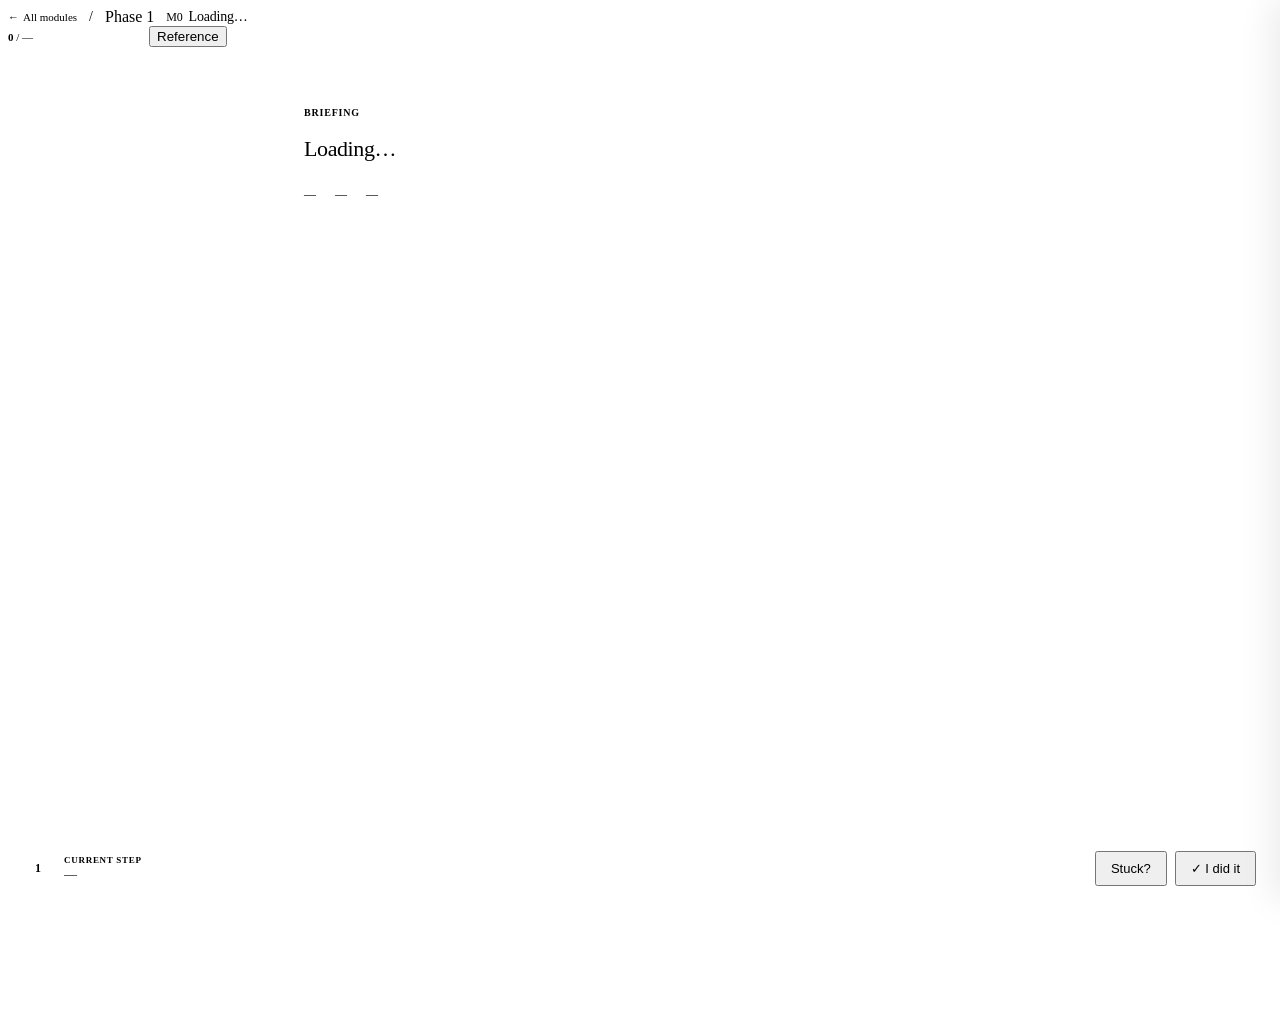
==== module.html @ 1718776c "Initial build — M0 complete" ====
<!DOCTYPE html>
<html lang="en">
<head>
<meta charset="UTF-8">
<meta name="viewport" content="width=device-width, initial-scale=1.0">
<title>MVE Academy</title>
<link rel="stylesheet" href="css/style.css">
<style>
body { min-height: 100vh; padding-bottom: 96px; }

/* ─── TOPBAR ──────────────────────────────────────────────────── */
.tb-left { display: flex; align-items: center; gap: 12px; min-width: 0; }
.home-link {
  font-size: 11px; color: var(--text-4); text-decoration: none;
  display: flex; align-items: center; gap: 4px;
  transition: color 0.12s;
}
.home-link:hover { color: var(--text-2); }
.home-link::before { content: '←'; }
.tb-divider { color: var(--border-strong); font-size: 14px; }
.tb-title { font-size: 14px; font-weight: 500; color: var(--text-1); letter-spacing: -0.2px; }
.tb-title .id { font-family: var(--font-mono); font-size: 12px; color: var(--text-4); margin-right: 6px; }
.tb-right { display: flex; align-items: center; gap: 16px; flex-shrink: 0; }
.prog { display: flex; align-items: center; gap: 10px; }
.prog-text { font-size: 11px; color: var(--text-3); font-variant-numeric: tabular-nums; white-space: nowrap; }
.prog-text strong { color: var(--text-1); font-weight: 600; }
.prog-bar { width: 90px; height: 4px; background: var(--border); border-radius: 2px; overflow: hidden; }
.prog-fill { height: 100%; background: var(--green); border-radius: 2px; transition: width 0.4s cubic-bezier(.4,0,.2,1); }

/* ─── MAIN ────────────────────────────────────────────────────── */
.main { max-width: 720px; margin: 0 auto; padding: 40px 24px 24px; }

/* ─── BRIEFING ────────────────────────────────────────────────── */
.briefing {
  background: var(--surface);
  border: 0.5px solid var(--border);
  border-left: 3px solid var(--purple-deep);
  border-radius: 10px;
  padding: 20px 24px;
  margin-bottom: 36px;
  box-shadow: var(--shadow-sm);
}
.briefing-label { font-size: 10px; font-weight: 600; letter-spacing: 0.08em; text-transform: uppercase; color: var(--text-4); margin-bottom: 10px; }
.briefing h2 { font-size: 22px; font-weight: 500; letter-spacing: -0.4px; line-height: 1.2; margin-bottom: 12px; color: var(--text-1); }
.briefing-body p { font-size: 14px; color: var(--text-2); line-height: 1.65; margin-bottom: 10px; }
.briefing-body p:last-child { margin-bottom: 14px; }
.briefing-meta { font-size: 12px; color: var(--text-4); display: flex; align-items: center; gap: 8px; padding-top: 12px; border-top: 0.5px dashed var(--border); }
.briefing-meta .dot { width: 3px; height: 3px; background: var(--text-4); border-radius: 50%; }

/* ─── STEPS ───────────────────────────────────────────────────── */
.steps { position: relative; }
.steps::before {
  content: ''; position: absolute;
  left: 19px; top: 12px; bottom: 12px;
  width: 1px; background: var(--border); z-index: 0;
}
.step {
  position: relative; display: grid;
  grid-template-columns: 40px 1fr; gap: 16px; padding: 12px 0; z-index: 1;
}
.step-num {
  width: 40px; height: 40px; border-radius: 50%;
  background: var(--surface); border: 1.5px solid var(--border-strong);
  display: flex; align-items: center; justify-content: center;
  font-size: 14px; font-weight: 600; color: var(--text-3);
  flex-shrink: 0; transition: all 0.25s ease; position: relative; z-index: 2;
}
.step-card { background: transparent; padding: 7px 0 4px; cursor: pointer; user-select: none; -webkit-user-select: none; min-width: 0; }
.step-head { display: flex; align-items: baseline; gap: 10px; flex-wrap: wrap; }
.step-title { font-size: 14px; font-weight: 500; color: var(--text-1); letter-spacing: -0.1px; }
.step-meta { font-size: 11px; color: var(--text-4); font-variant-numeric: tabular-nums; }
.step-tag { font-size: 9px; font-weight: 600; letter-spacing: 0.04em; text-transform: uppercase; padding: 2px 7px; border-radius: 99px; background: var(--amber-soft); color: var(--amber-deep); }
.step-tag.optional { background: var(--surface-2); color: var(--text-3); }
.step-body-wrap { max-height: 0; overflow: hidden; transition: max-height 0.3s ease, opacity 0.2s ease; opacity: 0; }
.step-body { padding: 14px 0 4px; font-size: 13.5px; line-height: 1.65; color: var(--text-2); }
.step-body p { margin-bottom: 10px; }
.step-body p:last-child { margin-bottom: 0; }

.step-code-wrap { position: relative; margin: 12px 0; }
.step-code {
  background: var(--surface-2); border: 0.5px solid var(--border); border-radius: 8px;
  padding: 14px 48px 14px 16px; font-family: var(--font-mono); font-size: 12px;
  line-height: 1.65; color: var(--text-1); overflow-x: auto;
  white-space: pre-wrap; word-break: break-all;
}
.copy-btn {
  position: absolute; top: 8px; right: 8px;
  background: var(--surface); border: 0.5px solid var(--border); border-radius: 5px;
  padding: 4px 8px; font-size: 10px; font-weight: 500; color: var(--text-3);
  cursor: pointer; transition: all 0.12s; font-family: inherit;
}
.copy-btn:hover { color: var(--text-1); border-color: var(--border-strong); }
.copy-btn.copied { background: var(--green); color: white; border-color: var(--green); }

.step-notes { margin: 12px 0 4px; padding: 0; list-style: none; }
.step-notes li { font-size: 13px; color: var(--text-2); padding: 6px 0 6px 22px; position: relative; line-height: 1.55; }
.step-notes li::before { content: '·'; position: absolute; left: 8px; top: 5px; font-weight: bold; color: var(--text-4); }

.step-verify {
  margin-top: 14px; padding: 11px 14px;
  background: var(--green-bg); border-left: 2px solid var(--green);
  border-radius: 0 6px 6px 0; font-size: 12.5px; color: var(--text-2); line-height: 1.55;
}
.step-verify strong { color: var(--green-deep); font-weight: 600; }
.step-verify code { background: rgba(0,0,0,0.04); padding: 1px 6px; border-radius: 4px; font-family: var(--font-mono); font-size: 11.5px; }

.step-trouble {
  margin-top: 8px; padding: 11px 14px;
  background: var(--amber-bg); border-left: 2px solid var(--amber);
  border-radius: 0 6px 6px 0; font-size: 12.5px; color: var(--text-2); line-height: 1.55;
}
.step-trouble strong { color: var(--amber-deep); font-weight: 600; }
.step-trouble code { background: rgba(0,0,0,0.04); padding: 1px 6px; border-radius: 4px; font-family: var(--font-mono); font-size: 11.5px; }

@media (prefers-color-scheme: dark) {
  .step-verify code, .step-trouble code { background: rgba(255,255,255,0.06); }
}

/* Step states */
.step.is-current .step-num { background: var(--amber-soft); border-color: var(--amber); color: var(--amber-deep); box-shadow: 0 0 0 3px var(--amber-bg); }
.step.is-current .step-title { color: var(--text-1); font-weight: 600; }
.step.is-current .step-body-wrap { max-height: 2000px; opacity: 1; }
.step.is-current .step-card { cursor: default; }
.step.is-done .step-num { background: var(--green); border-color: var(--green); color: white; }
.step.is-done .step-title { color: var(--text-3); }
.step.is-done .step-meta { opacity: 0.6; }
.step.is-upcoming .step-title { color: var(--text-3); }
.step.is-upcoming .step-meta { opacity: 0.7; }
.step.is-upcoming .step-card:hover .step-title { color: var(--text-1); }
.step.is-open .step-body-wrap { max-height: 2000px; opacity: 1; }

.step-foot { margin-top: 14px; padding-top: 12px; border-top: 0.5px dashed var(--border); display: flex; gap: 10px; align-items: center; font-size: 11px; color: var(--text-4); }
.step-foot a { color: var(--text-3); cursor: pointer; text-decoration: underline; text-decoration-color: var(--border-strong); text-underline-offset: 2px; }
.step-foot a:hover { color: var(--text-1); }

/* ─── COMPLETE ────────────────────────────────────────────────── */
.complete-card { margin-top: 32px; padding: 28px; background: var(--green-bg); border: 1px solid var(--green); border-radius: 12px; text-align: center; display: none; }
.complete-card.show { display: block; }
.complete-card h3 { font-size: 18px; font-weight: 500; color: var(--green-deep); margin-bottom: 6px; }
.complete-card p { font-size: 13px; color: var(--text-2); margin-bottom: 16px; }

/* ─── ACTION BAR ──────────────────────────────────────────────── */
.action-bar {
  position: fixed; bottom: 0; left: 0; right: 0;
  background: var(--surface); border-top: 0.5px solid var(--border);
  padding: 14px 24px; display: flex; align-items: center;
  justify-content: space-between; gap: 16px; box-shadow: var(--shadow-lg); z-index: 30;
}
.ab-step { display: flex; align-items: center; gap: 12px; min-width: 0; flex: 1; }
.ab-num { width: 28px; height: 28px; border-radius: 50%; background: var(--amber-soft); color: var(--amber-deep); display: flex; align-items: center; justify-content: center; font-size: 12px; font-weight: 600; flex-shrink: 0; }
.ab-text { min-width: 0; }
.ab-label { font-size: 9px; font-weight: 600; letter-spacing: 0.08em; text-transform: uppercase; color: var(--text-4); margin-bottom: 1px; }
.ab-title { font-size: 13px; color: var(--text-1); font-weight: 500; white-space: nowrap; overflow: hidden; text-overflow: ellipsis; }
.ab-buttons { display: flex; gap: 8px; flex-shrink: 0; }
.ab-buttons .btn { font-size: 13px; padding: 8px 14px; }
.action-bar.is-complete .ab-num { background: var(--green); color: white; }
.action-bar.is-complete .ab-label { color: var(--green-deep); }

/* ─── DRAWER ──────────────────────────────────────────────────── */
.drawer-backdrop { position: fixed; inset: 0; background: rgba(0,0,0,0.18); opacity: 0; pointer-events: none; transition: opacity 0.25s ease; z-index: 40; }
.drawer-backdrop.open { opacity: 1; pointer-events: auto; }
.drawer { position: fixed; top: 0; right: 0; bottom: 0; width: min(440px, 90vw); background: var(--surface); border-left: 0.5px solid var(--border); transform: translateX(100%); transition: transform 0.32s cubic-bezier(.4,0,.2,1); z-index: 50; display: flex; flex-direction: column; box-shadow: -8px 0 32px rgba(0,0,0,0.08); }
.drawer.open { transform: translateX(0); }
.drawer-head { padding: 18px 24px; border-bottom: 0.5px solid var(--border); display: flex; align-items: center; justify-content: space-between; flex-shrink: 0; }
.drawer-head h2 { font-size: 14px; font-weight: 600; }
.drawer-close { background: transparent; border: none; cursor: pointer; font-size: 20px; line-height: 1; color: var(--text-3); padding: 4px 8px; border-radius: 5px; }
.drawer-close:hover { background: var(--surface-2); color: var(--text-1); }
.drawer-body { padding: 20px 24px 32px; overflow-y: auto; flex: 1; }
.ref-section { margin-bottom: 26px; }
.ref-section:last-child { margin-bottom: 0; }
.ref-section h3 { font-size: 10px; font-weight: 600; letter-spacing: 0.08em; text-transform: uppercase; color: var(--text-4); margin-bottom: 10px; }
.ref-section pre { background: var(--surface-2); border: 0.5px solid var(--border); border-radius: 7px; padding: 12px 14px; font-family: var(--font-mono); font-size: 11.5px; line-height: 1.7; color: var(--text-1); white-space: pre-wrap; }
.ref-section p { font-size: 12.5px; color: var(--text-2); line-height: 1.6; margin-bottom: 6px; }

/* ─── RESPONSIVE ──────────────────────────────────────────────── */
@media (max-width: 640px) {
  .main { padding: 28px 16px 16px; }
  .briefing { padding: 18px; }
  .briefing h2 { font-size: 19px; }
  .step { grid-template-columns: 32px 1fr; gap: 12px; }
  .step-num { width: 32px; height: 32px; font-size: 13px; }
  .steps::before { left: 15px; }
  .action-bar { padding: 10px 14px; gap: 10px; }
  .ab-text { display: none; }
  .ab-buttons .btn { font-size: 12px; padding: 7px 12px; }
}
</style>
</head>
<body>

<header class="topbar">
  <div class="tb-left">
    <a href="index.html" class="home-link">All modules</a>
    <span class="tb-divider">/</span>
    <span id="tb-phase" class="phase-pill p1">Phase 1</span>
    <div class="tb-title">
      <span class="id" id="tb-module-id">M0</span><span id="tb-module-title">Loading…</span>
    </div>
  </div>
  <div class="tb-right">
    <div class="prog">
      <span class="prog-text"><strong id="done-count">0</strong> / <span id="total-count">—</span></span>
      <div class="prog-bar"><div class="prog-fill" id="prog-fill" style="width:0%"></div></div>
    </div>
    <button class="btn" id="ref-btn">Reference</button>
  </div>
</header>

<main class="main">
  <section class="briefing">
    <div class="briefing-label">Briefing</div>
    <h2 id="briefing-headline">Loading…</h2>
    <div class="briefing-body" id="briefing-body"></div>
    <div class="briefing-meta">
      <span id="briefing-estimate">—</span>
      <span class="dot"></span>
      <span id="briefing-steps">—</span>
      <span class="dot"></span>
      <span id="briefing-prereqs">—</span>
    </div>
  </section>

  <section class="steps" id="steps"></section>

  <div class="complete-card" id="complete-card">
    <h3 id="complete-headline">Module complete.</h3>
    <p id="complete-body"></p>
    <a href="index.html" class="btn btn-primary">Back to all modules →</a>
  </div>
</main>

<footer class="action-bar" id="action-bar">
  <div class="ab-step">
    <div class="ab-num" id="ab-num">1</div>
    <div class="ab-text">
      <div class="ab-label" id="ab-label">Current step</div>
      <div class="ab-title" id="ab-title">—</div>
    </div>
  </div>
  <div class="ab-buttons">
    <button class="btn btn-ghost" id="stuck-btn">Stuck?</button>
    <button class="btn btn-primary" id="done-btn">✓ I did it</button>
  </div>
</footer>

<!-- Reference drawer -->
<div class="drawer-backdrop" id="drawer-backdrop"></div>
<aside class="drawer" id="drawer" aria-label="Reference">
  <div class="drawer-head">
    <h2 id="drawer-title">Reference</h2>
    <button class="drawer-close" id="drawer-close" aria-label="Close">✕</button>
  </div>
  <div class="drawer-body" id="drawer-body"></div>
</aside>

<script src="js/app.js"></script>
<script src="js/labench.js"></script>
</body>
</html>
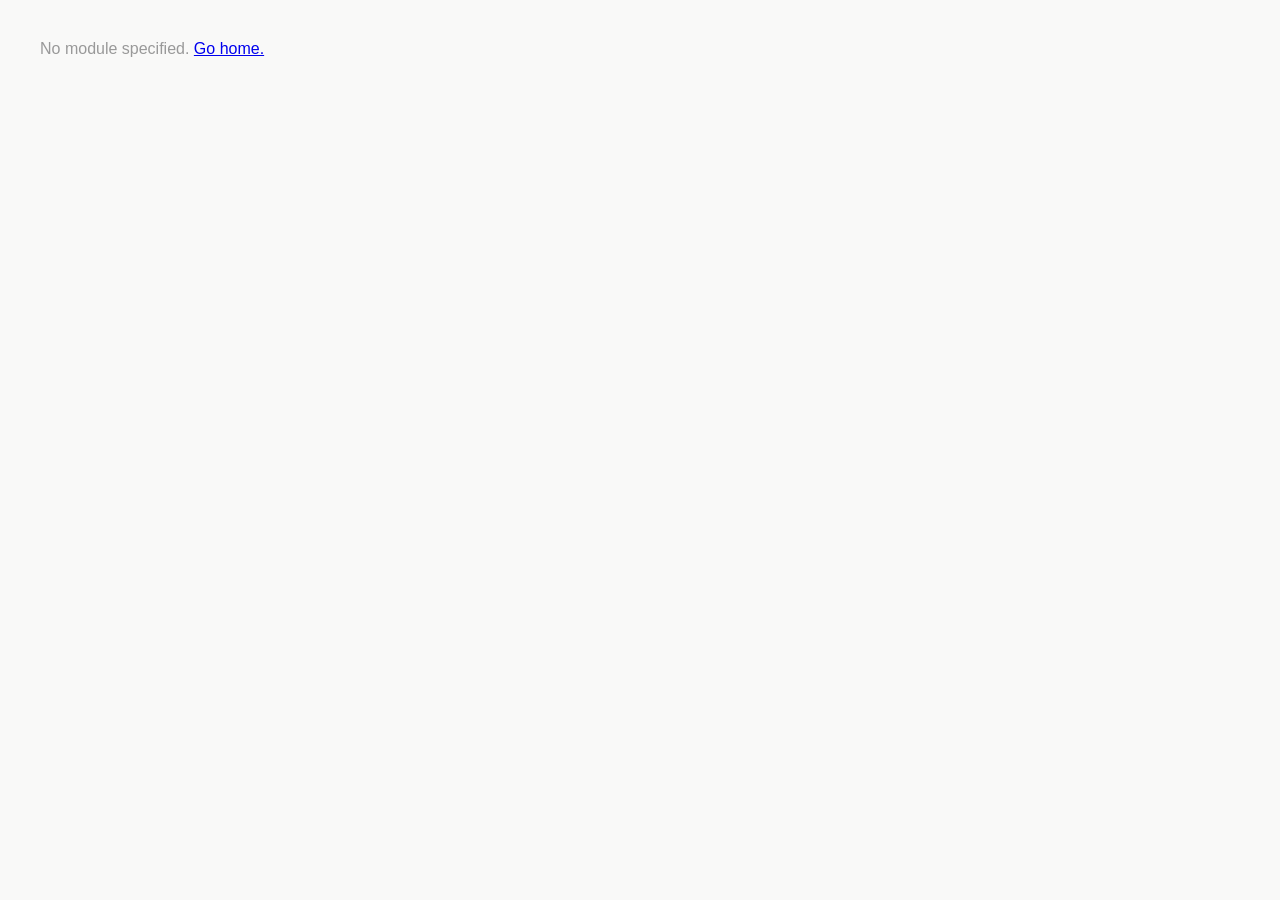
==== commit 59141ea6: "M1 Step 11: new step pattern (tryCue, commandNotes, whenYoullReachForThis) + Question? button - New " ====
--- a/module.html
+++ b/module.html
@@ -112,8 +112,62 @@
 .step-trouble strong { color: var(--amber-deep); font-weight: 600; }
 .step-trouble code { background: rgba(0,0,0,0.04); padding: 1px 6px; border-radius: 4px; font-family: var(--font-mono); font-size: 11.5px; }
 
+/* ─── Try-cue (amber action prompt above code) ─────────────── */
+.try-cue { display: flex; align-items: center; gap: 10px; margin: 0 0 10px; }
+.try-cue-badge {
+  background: var(--amber-soft);
+  color: var(--amber-deep);
+  border: 0.5px solid var(--amber);
+  font-size: 11px; font-weight: 500;
+  text-transform: uppercase; letter-spacing: 0.08em;
+  padding: 3px 10px; border-radius: 4px;
+}
+.try-cue-text { font-size: 13px; color: var(--text-2); }
+
+/* ─── Command notes (per-command/per-variable cards) ────────── */
+.cmd-notes { margin: 0 0 4px; }
+.cmd-note {
+  padding: 10px 14px;
+  background: var(--surface);
+  border: 0.5px solid var(--border);
+  border-radius: 6px;
+  margin: 0 0 8px;
+}
+.cmd-note:last-child { margin-bottom: 0; }
+.cmd-note-key {
+  display: inline-block;
+  font-family: var(--font-mono);
+  font-size: 12.5px;
+  color: var(--amber-deep);
+  font-weight: 500;
+  margin-bottom: 4px;
+}
+.cmd-note-what { font-size: 13px; color: var(--text-1); line-height: 1.55; margin: 0 0 4px; }
+.cmd-note-when { font-size: 12.5px; color: var(--text-3); line-height: 1.55; margin: 0; }
+.cmd-note-when strong {
+  font-weight: 500;
+  color: var(--text-2);
+  text-transform: uppercase;
+  font-size: 10.5px;
+  letter-spacing: 0.06em;
+  margin-right: 6px;
+}
+.cmd-note code { background: rgba(0,0,0,0.04); padding: 1px 5px; border-radius: 3px; font-family: var(--font-mono); font-size: 12px; }
+
+/* ─── Scenarios panel (when you'll reach for this) ─────────── */
+.step-when {
+  margin-top: 12px; padding: 16px 18px;
+  background: var(--surface-2); border-radius: 8px;
+  font-size: 13px; color: var(--text-2); line-height: 1.6;
+}
+.step-when-label { font-size: 11px; font-weight: 500; letter-spacing: 0.08em; text-transform: uppercase; color: var(--text-3); margin-bottom: 10px; }
+.step-when ul { margin: 0; padding: 0; list-style: none; }
+.step-when li { font-size: 13px; color: var(--text-2); padding: 5px 0 5px 18px; position: relative; line-height: 1.6; }
+.step-when li::before { content: '·'; position: absolute; left: 6px; top: 3px; font-weight: bold; color: var(--text-4); }
+.step-when code { background: rgba(0,0,0,0.04); padding: 1px 5px; border-radius: 3px; font-family: var(--font-mono); font-size: 12px; }
+
 @media (prefers-color-scheme: dark) {
-  .step-verify code, .step-trouble code { background: rgba(255,255,255,0.06); }
+  .step-verify code, .step-trouble code, .cmd-note code, .step-when code { background: rgba(255,255,255,0.06); }
 }
 
 /* Step states */
@@ -238,7 +292,7 @@
     </div>
   </div>
   <div class="ab-buttons">
-    <button class="btn btn-ghost" id="stuck-btn">Stuck?</button>
+    <button class="btn btn-ghost" id="question-btn">Question?</button>
     <button class="btn btn-primary" id="done-btn">✓ I did it</button>
   </div>
 </footer>
--- a/css/style.css
+++ b/css/style.css
@@ -0,0 +1,161 @@
+:root {
+  --bg: #f9f9f8;
+  --surface: #ffffff;
+  --surface-2: #f5f5f0;
+  --border: #e5e5e0;
+  --border-strong: #ddddd8;
+  --text-1: #1a1a18;
+  --text-2: #4a4a46;
+  --text-3: #6b6b66;
+  --text-4: #9a9a94;
+
+  --green: #1D9E75;
+  --green-deep: #0F6E56;
+  --green-soft: #E1F5EE;
+  --green-bg: #f0faf6;
+
+  --amber: #EF9F27;
+  --amber-deep: #854F0B;
+  --amber-soft: #FAEEDA;
+  --amber-bg: #fef9ee;
+
+  --purple: #7F77DD;
+  --purple-deep: #3C3489;
+  --purple-soft: #EEEDFE;
+
+  --teal-soft: #E1F5EE;
+  --teal-deep: #085041;
+
+  --coral-soft: #FAECE7;
+  --coral-deep: #4A1B0C;
+
+  --red-soft: #FCEBEB;
+  --red: #E24B4A;
+
+  --shadow-sm: 0 1px 2px rgba(0,0,0,0.04);
+  --shadow-md: 0 4px 12px rgba(0,0,0,0.06);
+  --shadow-lg: 0 -2px 24px rgba(0,0,0,0.06);
+
+  --font-sans: -apple-system, BlinkMacSystemFont, 'Segoe UI', sans-serif;
+  --font-mono: 'SF Mono', 'Fira Code', Menlo, monospace;
+}
+
+@media (prefers-color-scheme: dark) {
+  :root {
+    --bg: #1a1a18;
+    --surface: #242422;
+    --surface-2: #2e2e2c;
+    --border: #3a3a38;
+    --border-strong: #4a4a48;
+    --text-1: #f0f0eb;
+    --text-2: #d0d0cb;
+    --text-3: #9a9a94;
+    --text-4: #6b6b66;
+
+    --green: #5DCAA5;
+    --green-deep: #3FA683;
+    --green-soft: #04342C;
+    --green-bg: #08251f;
+
+    --amber: #F5B341;
+    --amber-deep: #FAC775;
+    --amber-soft: #412402;
+    --amber-bg: #2a1a05;
+
+    --purple: #AFA9EC;
+    --purple-deep: #CECBF6;
+    --purple-soft: #26215C;
+
+    --shadow-md: 0 4px 12px rgba(0,0,0,0.4);
+    --shadow-lg: 0 -2px 24px rgba(0,0,0,0.4);
+  }
+}
+
+* { box-sizing: border-box; margin: 0; padding: 0; }
+
+html, body {
+  font-family: var(--font-sans);
+  background: var(--bg);
+  color: var(--text-1);
+  -webkit-font-smoothing: antialiased;
+}
+
+/* ─── SHARED BUTTONS ──────────────────────────────────────────── */
+.btn {
+  font: inherit;
+  cursor: pointer;
+  border: 1px solid var(--border-strong);
+  background: var(--surface);
+  color: var(--text-2);
+  font-size: 12px;
+  padding: 6px 12px;
+  border-radius: 7px;
+  transition: all 0.12s ease;
+  text-decoration: none;
+  display: inline-flex;
+  align-items: center;
+  gap: 5px;
+}
+.btn:hover { background: var(--surface-2); color: var(--text-1); }
+.btn-primary {
+  background: var(--green);
+  color: white;
+  border-color: var(--green);
+  font-weight: 500;
+}
+.btn-primary:hover { background: var(--green-deep); border-color: var(--green-deep); }
+.btn-ghost { background: transparent; border-color: transparent; }
+.btn-ghost:hover { background: var(--surface-2); border-color: var(--border); }
+
+/* ─── SHARED TOPBAR ───────────────────────────────────────────── */
+.topbar {
+  position: sticky;
+  top: 0;
+  z-index: 20;
+  background: rgba(249, 249, 248, 0.88);
+  backdrop-filter: saturate(140%) blur(10px);
+  -webkit-backdrop-filter: saturate(140%) blur(10px);
+  border-bottom: 0.5px solid var(--border);
+  padding: 14px 28px;
+  display: flex;
+  align-items: center;
+  justify-content: space-between;
+  gap: 24px;
+}
+@media (prefers-color-scheme: dark) {
+  .topbar { background: rgba(26, 26, 24, 0.88); }
+}
+
+.topbar-brand {
+  font-size: 13px;
+  font-weight: 600;
+  color: var(--text-1);
+  letter-spacing: -0.2px;
+  text-decoration: none;
+}
+.topbar-brand span {
+  font-weight: 400;
+  color: var(--text-4);
+  margin-left: 4px;
+  font-size: 12px;
+}
+
+/* ─── PHASE PILLS ─────────────────────────────────────────────── */
+.phase-pill {
+  font-size: 10px;
+  font-weight: 600;
+  letter-spacing: 0.06em;
+  text-transform: uppercase;
+  padding: 3px 9px;
+  border-radius: 99px;
+  white-space: nowrap;
+}
+.phase-pill.p1 { background: var(--purple-soft); color: var(--purple-deep); }
+.phase-pill.p2 { background: var(--teal-soft); color: var(--teal-deep); }
+.phase-pill.p3 { background: var(--amber-soft); color: var(--amber-deep); }
+.phase-pill.p4 { background: var(--coral-soft); color: var(--coral-deep); }
+.phase-pill.p5 { background: var(--green-soft); color: var(--green-deep); }
+
+@media (max-width: 640px) {
+  .topbar { padding: 12px 16px; }
+}
